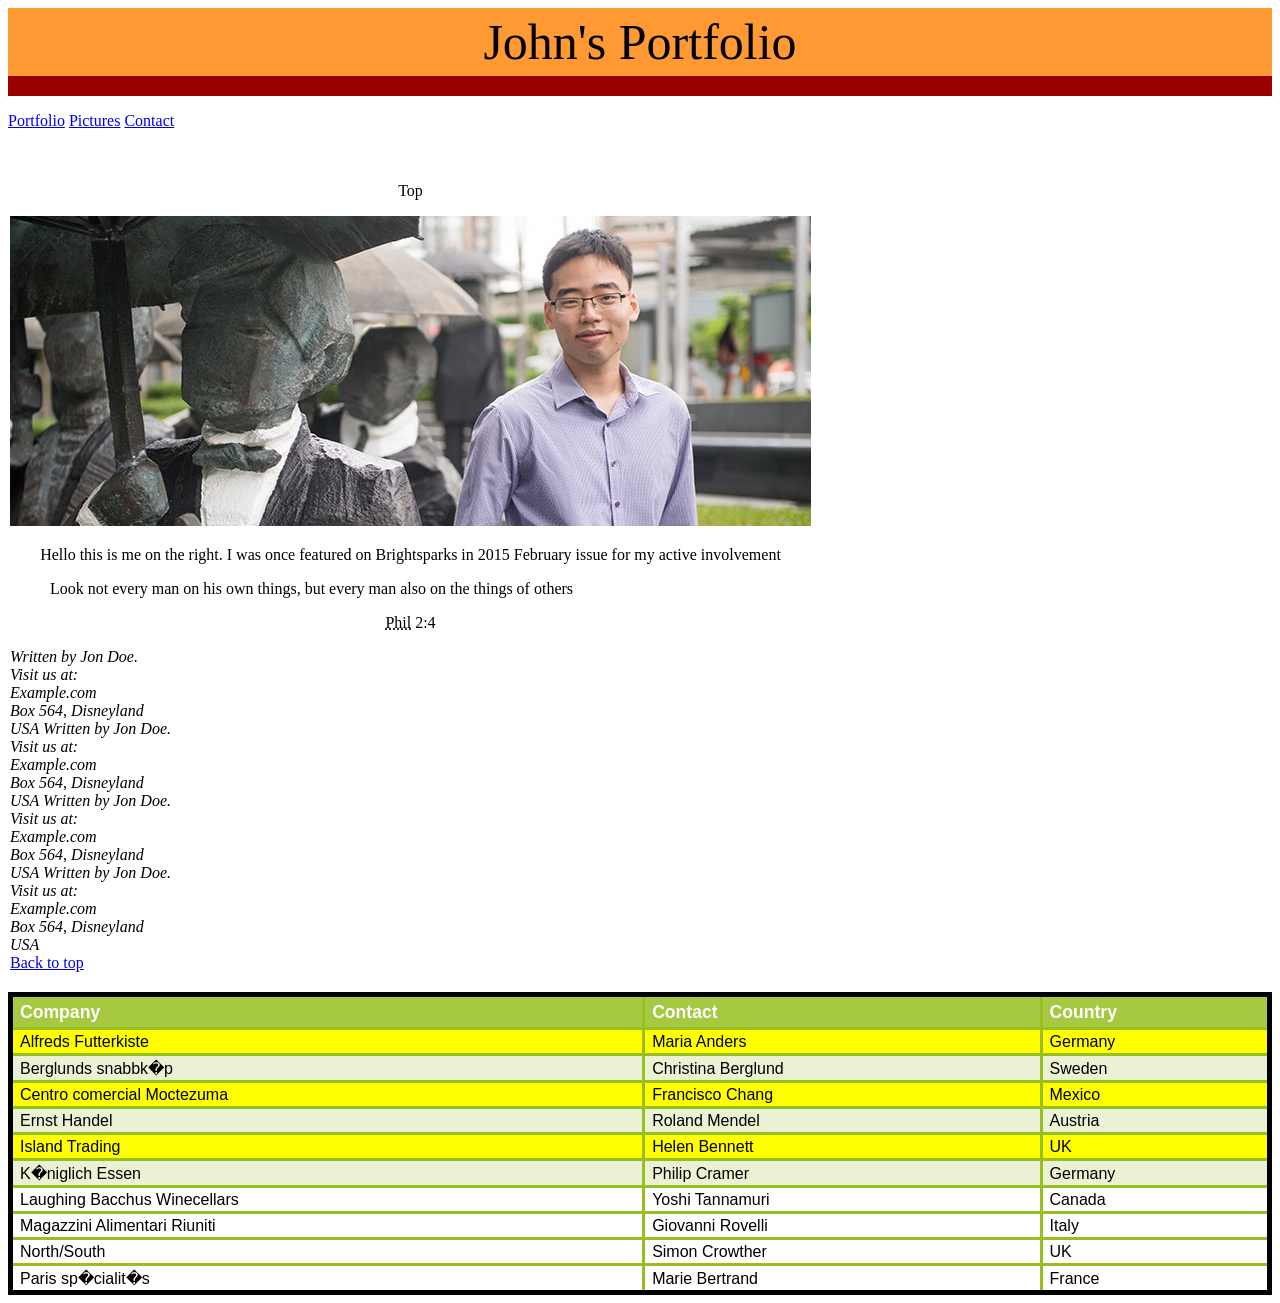
==== index.html @ 2a1384b9 "first commit" ====
<!DOCTYPE html>
<html>
<head>
	<title>John's website</title>
</head>

<link type="text/css" rel="stylesheet" href="style1.css"/>
<meta name="viewport" content="width=device-width, initial-scale=1.0">

<body>

<header>

	
	<header_1>John's Portfolio </header_1>
</header>


<centuryGothic>
<topRow>
<nav>
</nav>	
	<ul id="menu">
  		<li><a href="/html/default.asp" title="Includes what I have done in JC and university">Portfolio</a></li>
  		<li><a href="pictures.html" title=>Pictures</a></li>
  		<li><a href="/js/default.asp">Contact</a></li>
  	</ul>  




</topRow>
</centuryGothic>

<section>
	<!-- <img src = "images/johnBanner.jpg" alt="John Banner" width="1000" height="700"> -->
	<p id="backtotop">Top</p>
	<img src = "images/johnBanner.jpg" alt="John Banner" style="float:riight; width:100; height:70;">	
	<p>	
	Hello this is me on the right. I was once featured on 
	Brightsparks in 2015 February issue for my active involvement
	</p>

	<blockquote cite="http://www.worldwildlife.org/who/index.html">
	Look not every man on his own things, 
	but every man also on the things of others
	</blockquote>

	<p> <abbr title="Philippians">Phil</abbr> 2:4</p>

	<address>
	Written by Jon Doe.<br>
	Visit us at:<br>
	Example.com<br>
	Box 564, Disneyland<br>
	USA

	Written by Jon Doe.<br>
	Visit us at:<br>
	Example.com<br>
	Box 564, Disneyland<br>
	USA

	Written by Jon Doe.<br>
	Visit us at:<br>
	Example.com<br>
	Box 564, Disneyland<br>
	USA

	Written by Jon Doe.<br>
	Visit us at:<br>
	Example.com<br>
	Box 564, Disneyland<br>
	USA
	</address>
	
	<a href = "#backtotop">Back to top</a>
</section>

<table id="customers">
  <tr class="odd">
    <th>Company</th>
    <th>Contact</th>
    <th>Country</th>
  </tr>
  <tr class= "odd">
    <td>Alfreds Futterkiste</td>
    <td>Maria Anders</td>
    <td>Germany</td>
  </tr>
  <tr class="even">
    <td>Berglunds snabbk�p</td>
    <td>Christina Berglund</td>
    <td>Sweden</td>
  </tr>
  <tr class="odd">
    <td>Centro comercial Moctezuma</td>
    <td>Francisco Chang</td>
    <td>Mexico</td>
  </tr>
  <tr class="even">
    <td>Ernst Handel</td>
    <td>Roland Mendel</td>
    <td>Austria</td>
  </tr>
  <tr class="odd">
    <td>Island Trading</td>
    <td>Helen Bennett</td>
    <td>UK</td>
  </tr>
  <tr class="even">
    <td>K�niglich Essen</td>
    <td>Philip Cramer</td>
    <td>Germany</td>
  </tr>
  <tr>
    <td>Laughing Bacchus Winecellars</td>
    <td>Yoshi Tannamuri</td>
    <td>Canada</td>
  </tr>
  <tr class="alt">
    <td>Magazzini Alimentari Riuniti</td>
    <td>Giovanni Rovelli</td>
    <td>Italy</td>
  </tr>
  <tr>
    <td>North/South</td>
    <td>Simon Crowther</td>
    <td>UK</td>
  </tr>
  <tr class="alt">
    <td>Paris sp�cialit�s</td>
    <td>Marie Bertrand</td>
    <td>France</td>
  </tr>
</table>
</body>
---- style1.css ----
* {
    box-sizing: border-box;
}

header {
    background-color:#FF9933;
    color:black;
    text-align:center;
    padding:5px;
}
nav {
    line-height:30px;
    background-color:#990000;
    //height:300px;
    width:100%
    //float:left;
    padding:10px;	      
}
section {
    //width:350px;
    float:left;
    padding:20px 2px;	 	 
}
footer {
    background-color:black;
    color:white;
    clear:both;
    text-align:center;
   padding:5px;	 	 
}

<!--dividing into columns for the responsive web page -->
[class*="col-"] {
    float: left;
    padding: 15px;
    border: 1px solid red;
}
.col-1 {width: 8.33%;}
.col-2 {width: 16.66%;}
.col-3 {width: 25%;}
.col-4 {width: 33.33%;}
.col-5 {width: 41.66%;}
.col-6 {width: 50%;}
.col-7 {width: 58.33%;}
.col-8 {width: 66.66%;}
.col-9 {width: 75%;}
.col-10 {width: 83.33%;}
.col-11 {width: 91.66%;}
.col-12 {width: 100%;}



header_1{
	text-align: center;
	font-family: century gothic;
	font-size: 50px;
}

centuryGothic{
	
font-family: century gothic;
font-size: 16px;

}

topRow{
background-color: red;

}

p{
color: black;
font-family: Century Gothic;
font-size: 100%;
text-align: center;
}

p#p01{
font-family: Candara;
}

p.error{
color:red;
}

p#backtotop{
font-family: Candara;
}

box{
	border:1px solid black;
	padding:10px;
	margin:30px;
}

table{border: 5px solid black;}

#customers {
    font-family: "Arial", Helvetica, sans-serif;
    width: 100%;
    border-collapse: collapse;
}

#customers td, #customers th {
    font-size: 1em;
    border: 3px solid #98bf21;
    padding: 3px 7px 2px 7px;
}

#customers th {
    font-size: 1.1em;
    text-align: left;
    padding-top: 5px;
    padding-bottom: 4px;
    background-color: #A7C942;
    color: #ffffff;
}


#customers tr.even td {
    color: #000000;
    background-color: #EAF2D3;
}


#customers tr.odd td {
    color: #000000;
    background-color: yellow;
}

ul#menu {
    padding: 0;
}

ul#menu li {
    display: inline;
	//list-style-type:none
}
<!-- this tag means that only list items with id #menu are affected-->
ul#menu li a {
    background-color: black;
    color: white;
    padding: 10px 10px;
    text-decoration: none;
    //border-radius: 0px 0px 0px 0px;
}

ul#menu li a:hover {
    background-color: orange;
}

a#nav{
	background-color: black;
    	color: white;
    	padding: 10px 10px;
    	text-decoration: none;
    	//border-radius: 0px 0px 0px 0px;
	hover:
}
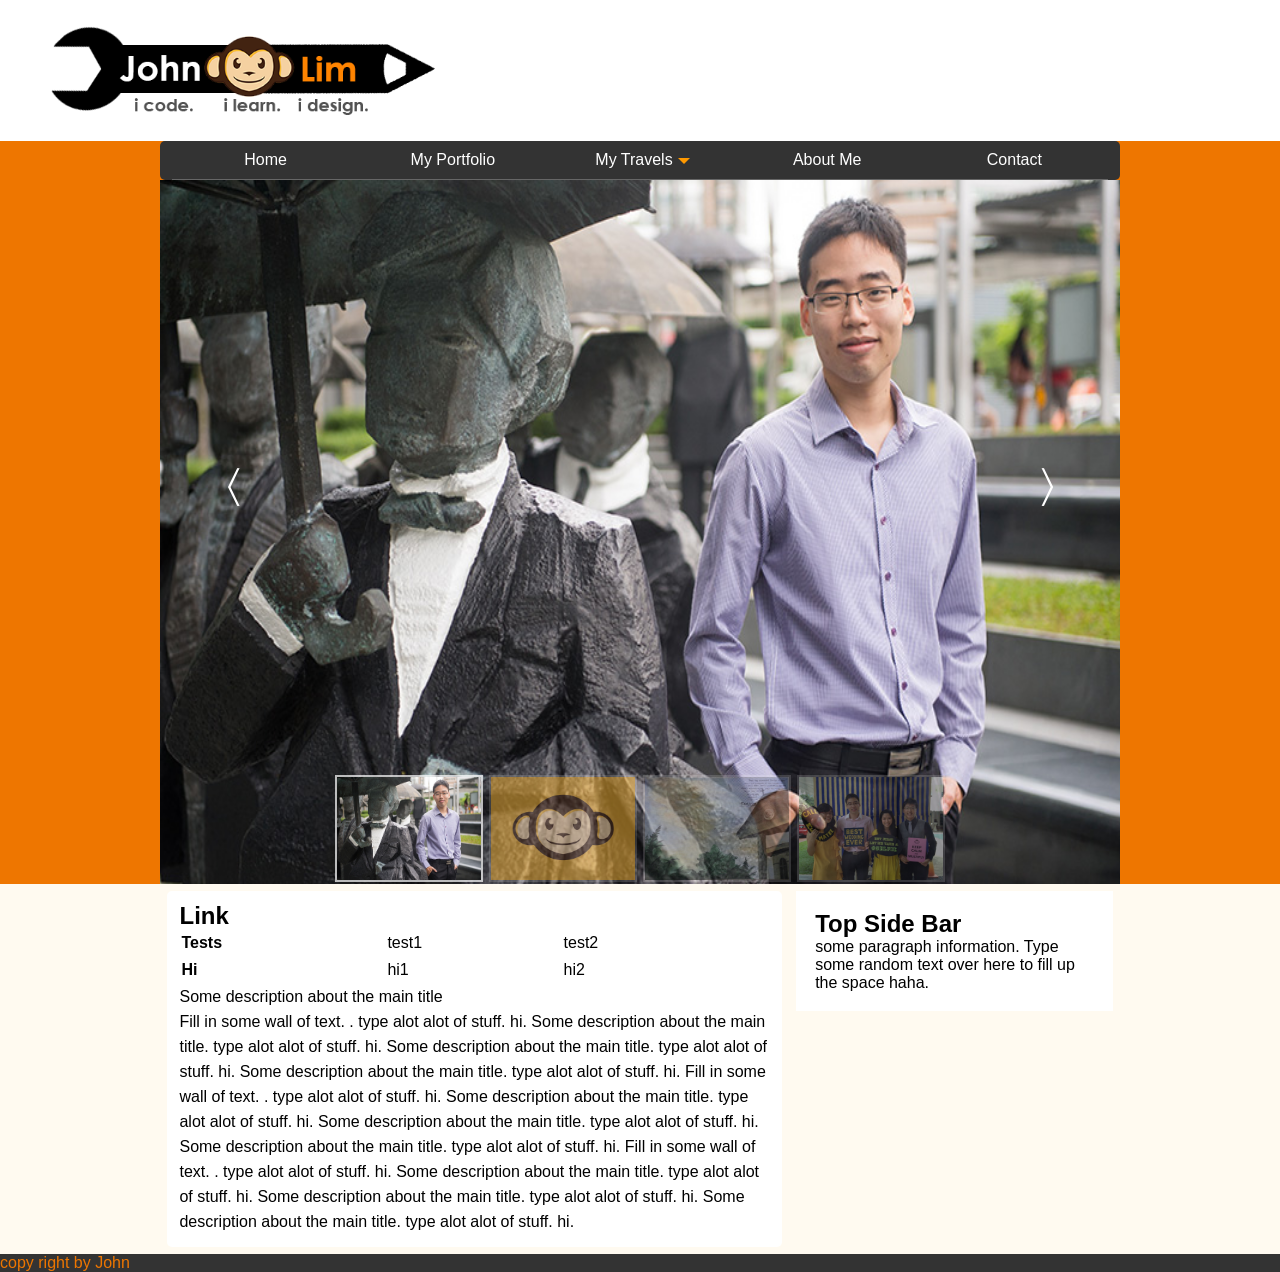
==== commit aa2f3e95: "updated website" ====
--- a/index.html
+++ b/index.html
@@ -1,137 +1,123 @@
 <!DOCTYPE html>
 <html>
+
 <head>
-	<title>John's website</title>
+	<title> Home Page </title>
+	<link rel = "stylesheet" href = "styleV4.css" type="text/css" />
+	<link rel="icon" href="webIcon.png" />
+	<meta name="viewport" content="width=device-width, initial-scale=1.0">
+<!--	<script type="text/javascript" src="https://ajax.googleapis.com/ajax/libs/jquery/1.6.1/jquery.min.js"></script>
+	<script src="jquery.blueberry.js"></script>
+-->
+
 </head>
+<body>
+	<div class ="topHeader">
+		<img id="logo" src="johnLogo.png">
+		<img id = "menu" src ="menu2.png">
 
-<link type="text/css" rel="stylesheet" href="style1.css"/>
-<meta name="viewport" content="width=device-width, initial-scale=1.0">
+	</div>
+	<div class="bodyHead"> <!--this is the big orange expanse at the top half-->
+		<div class="bodyHeadWrap"> <!-- this is the invisible div that keeps everything in the middle of the page -->
+			<header class="mainHeader"> 
+				<!-- Menu -->
+				<nav class="nav-main clearfix"> <!-- refers to the dark grey nav menu bar -->
+					<ul>
+						<li>
+						<a href="#">Home</a></li><li>
+						<a href="#">My Portfolio</a></li><li>
+						<a href="travelsV4.html"><span>My Travels</span></a>
+							<ul>
+								<li><a href="#">USA</a></li>
+								<li><a href="#">South East Asia</a></li>
+								<li><a href="#">South East Asia</a></li>
+								<li><a href="#">South East Asia</a></li>
+							</ul>
+						</li><li>
+						<a href="#">About Me</a></li><li>
+						<a href="#">Contact</a></li>
+					</ul>	
+				</nav>
+				<!--jQuuery for te nav menu -->
+	<!-- jquery library -->
+		<script type="text/javascript" src = "jquery-1.11.3.min.js"></script>
+	<!-- my own jquery -->
+		<script type="text/javascript" src = "navMenuV4.js"></script>
+	<!-- modernizr library -->
+		<script type="text/javascript" src = "modernizr.custom.20382.js"></script>		
 
-<body>
+	<!--image slider -->
+				<div class ="cycle-slideshow" data-cycle-pager-template="<a class = 'thumb' href='#'><img src='{{src}}'></a>">
+					<div class = "cycle-pager"></div>
+					<div class = "cycle-prev">&#9001;</div>
+					<div class = "cycle-next">&#9002;</div>
 
-<header>
+					<img src="sliderIMG/johnBanner.jpg">
+					<img src="sliderIMG/monkey_logo.jpg">
+					<img src="sliderIMG/painting.jpg">
+					<img src="sliderIMG/wedding.jpg">
+				</div>
+		<script type="text/javascript" src = "jquery.cycle2.min.js"></script>
+		<script type="text/javascript" src = "doubletaptogo.js"></script>
+		<script>
+			$( function()
+			{
+				$( '.nav-main li:has(ul)' ).doubleTapToGo(); 
+			});
+		</script>
 
-	
-	<header_1>John's Portfolio </header_1>
-</header>
-
-
-<centuryGothic>
-<topRow>
-<nav>
-</nav>	
-	<ul id="menu">
-  		<li><a href="/html/default.asp" title="Includes what I have done in JC and university">Portfolio</a></li>
-  		<li><a href="pictures.html" title=>Pictures</a></li>
-  		<li><a href="/js/default.asp">Contact</a></li>
-  	</ul>  
+			</header>
+		</div> <!-- class=bodyHeadWrap-->
+	</div> <!-- class=bodyHead-->
+		
 
 
 
+<!-- Divisions for main content -->
+	</body>
+	<div class="bodyWrap">
+		<div class = "mainContent">
+			<div class="content">
+				<article class="topContent">
+					<header>
+						<h2><a href="#"> Link </a></h2>
+					</header>
 
-</topRow>
-</centuryGothic>
+					<table class="details" border="0" cellpadding="5" cellspacing="2" width="95%">
+					    <tr valign="top">
+					      <th>Tests</th> <td> test1 </td> <td> test2 </td>
+					   </tr>
+					   <tr valign="top" class="Failure">
+					     <th>Hi</th> <td> hi1 </td> <td> hi2 </td>
+					  </tr>
+					</table>
 
-<section>
-	<!-- <img src = "images/johnBanner.jpg" alt="John Banner" width="1000" height="700"> -->
-	<p id="backtotop">Top</p>
-	<img src = "images/johnBanner.jpg" alt="John Banner" style="float:riight; width:100; height:70;">	
-	<p>	
-	Hello this is me on the right. I was once featured on 
-	Brightsparks in 2015 February issue for my active involvement
-	</p>
+					<footer>
+						<p class="postInfo">Some description about the main title</p>
+					</footer>
+						<content>
+							<p>Fill in some wall of text. . type alot alot of stuff. hi. Some description about the main title. type alot alot of stuff. hi. Some description about the main title. type alot alot of stuff. hi. Some description about the main title. type alot alot of stuff. hi. Fill in some wall of text. . type alot alot of stuff. hi. Some description about the main title. type alot alot of stuff. hi. Some description about the main title. type alot alot of stuff. hi. Some description about the main title. type alot alot of stuff. hi. Fill in some wall of text. . type alot alot of stuff. hi. Some description about the main title. type alot alot of stuff. hi. Some description about the main title. type alot alot of stuff. hi. Some description about the main title. type alot alot of stuff. hi.</p>
+						</content>
+				</article> <!-- class = "topcontent"-->
+			</div> <!-- class="content" -->
+		</div> <!-- class="mainContent" -->
 
-	<blockquote cite="http://www.worldwildlife.org/who/index.html">
-	Look not every man on his own things, 
-	but every man also on the things of others
-	</blockquote>
+		<aside class="SideBar">
+			<article>
+				<content>
+					<h2>Top Side Bar</h2>
+					<p> some paragraph information. Type some random text 
+						over here to fill up the space haha.
 
-	<p> <abbr title="Philippians">Phil</abbr> 2:4</p>
+					</p>
+				</content>
+			</article>
+		</aside> <!--class="topSideBar"-->
+	</div> <!-- class="bodyWrap"-->
+</body>
+	<div class="bodyFooter">		
+			<p> copy right by John </p>
+	</div><!-- class="bodyFooter"-->
 
-	<address>
-	Written by Jon Doe.<br>
-	Visit us at:<br>
-	Example.com<br>
-	Box 564, Disneyland<br>
-	USA
 
-	Written by Jon Doe.<br>
-	Visit us at:<br>
-	Example.com<br>
-	Box 564, Disneyland<br>
-	USA
-
-	Written by Jon Doe.<br>
-	Visit us at:<br>
-	Example.com<br>
-	Box 564, Disneyland<br>
-	USA
-
-	Written by Jon Doe.<br>
-	Visit us at:<br>
-	Example.com<br>
-	Box 564, Disneyland<br>
-	USA
-	</address>
-	
-	<a href = "#backtotop">Back to top</a>
-</section>
-
-<table id="customers">
-  <tr class="odd">
-    <th>Company</th>
-    <th>Contact</th>
-    <th>Country</th>
-  </tr>
-  <tr class= "odd">
-    <td>Alfreds Futterkiste</td>
-    <td>Maria Anders</td>
-    <td>Germany</td>
-  </tr>
-  <tr class="even">
-    <td>Berglunds snabbk�p</td>
-    <td>Christina Berglund</td>
-    <td>Sweden</td>
-  </tr>
-  <tr class="odd">
-    <td>Centro comercial Moctezuma</td>
-    <td>Francisco Chang</td>
-    <td>Mexico</td>
-  </tr>
-  <tr class="even">
-    <td>Ernst Handel</td>
-    <td>Roland Mendel</td>
-    <td>Austria</td>
-  </tr>
-  <tr class="odd">
-    <td>Island Trading</td>
-    <td>Helen Bennett</td>
-    <td>UK</td>
-  </tr>
-  <tr class="even">
-    <td>K�niglich Essen</td>
-    <td>Philip Cramer</td>
-    <td>Germany</td>
-  </tr>
-  <tr>
-    <td>Laughing Bacchus Winecellars</td>
-    <td>Yoshi Tannamuri</td>
-    <td>Canada</td>
-  </tr>
-  <tr class="alt">
-    <td>Magazzini Alimentari Riuniti</td>
-    <td>Giovanni Rovelli</td>
-    <td>Italy</td>
-  </tr>
-  <tr>
-    <td>North/South</td>
-    <td>Simon Crowther</td>
-    <td>UK</td>
-  </tr>
-  <tr class="alt">
-    <td>Paris sp�cialit�s</td>
-    <td>Marie Bertrand</td>
-    <td>France</td>
-  </tr>
-</table>
-</body>+</html>
--- a/styleV4.css
+++ b/styleV4.css
@@ -0,0 +1,365 @@
+*{
+	padding:0 0 0 0;
+	margin: 0 0 0 0;
+}
+html{
+	width:100%;
+}
+
+body{
+	background-color:#FFFAF0; /*light beige*/
+	color:;
+	font-size:100%;
+	font-family: "Century Gothic", sans-serif;
+	text-align: left;
+}
+
+/* all links */
+	a{	text-decoration: none;
+		color: #000000;
+	}
+	a:link, a:visited{	}
+
+	a:hover, a:active{
+		color:#FF6600;
+	}
+
+/* body divisions */
+
+	.topHeader{
+		height:7vw;
+		width:100%;
+		background-color:#ffffff;
+		padding:2% 0%;
+		
+	}
+
+	#logo{
+		float:left;
+		height:100%;
+		width:30vw;
+		display:block;
+		padding:0% 0%;
+		margin: 0% 4%;	
+	}
+
+	#menu{
+		float:right;
+		height:100%;
+		width:8vw;
+		display:none;
+		margin: 0% 3%;		
+	}
+
+	.show{
+		display:block;
+	}
+
+
+	.bodyHead{
+		background-color:#ee7600; /*orange*/
+		color:#ee7600 ;
+		width:100%;
+		float:left;
+
+	}
+
+	.bodyHeadWrap{ /*this wraps the nav bar and the big image and then centralizes it*/
+		margin: 0 auto;
+		
+		width:75%;
+		clear: both;	
+	}
+
+
+	.bodyWrap{
+		margin: 0 auto;
+		width:75%;
+		clear: both; /*to make sure there are no floating elements on the LHS and RHS */
+	}
+
+	.bodyFooter{
+		background-color:#333333;
+		color:#ee7600 ;
+		width:100%;
+		float:left;
+	}
+
+/* clearFix */
+    .clearfix:after {
+        visibility: hidden;
+        display: block;
+        font-size: 0;
+        content: " ";
+        clear: both;
+        height: 0;
+    }
+
+    .clearfix {display: block;}
+
+/* the main header is currently combined with the image. In the future, I intend to change this into a cool transitioning banner */
+/* main header items */
+
+/* main Nav menu bar */
+	.nav-main{
+		background-color: #333333; /*dark grey*/
+		height: auto;
+		border-radius: 5px;
+		width:100%;
+		z-index:999;
+
+		-moz-border-radius: 5px;
+		-webkit-border-radius: 5px;
+	}
+
+	.nav-main ul{
+		list-style: none;
+		margin: 0 auto;
+		text-align:center;
+		z-index:999;
+	}
+
+	.nav-main > ul > li{
+		/*float: left;*/
+		display: inline-block;
+		z-index:999;
+		width:19.5%; 
+		border-bottom:1px solid;
+		border-bottom-color:#666666;
+		
+	}
+
+	.nav-main li{
+		position:relative;
+	}
+
+	/*navigation menu links */
+		.nav-main a:link, .nav-main a:visited{
+			color: #FFFFFF;
+			display: inline-block;
+			padding: 10px 0px;
+			vertical-align: middle;
+			height: auto;
+			width:100%;
+			margin: 0 0 0 0;
+
+		}
+
+		.nav-main a:hover{
+			background-color: #999999;
+
+		}
+
+		.nav-main > ul > li:hover >a {
+			background-color: #666666;
+		}
+
+
+
+
+
+
+		.nav-main ul li a{
+			-moz-border-radius: 0px;
+			-webkit-border-radius: 0px;
+		}
+	.nav-main ul li span:after{
+		color:white;
+		border: 0.43em solid transparent; /* 5 */
+		border-bottom: none;
+		border-top-color: #ff9900;
+		content: ' ';
+		vertical-align: middle;
+		display: inline-block;
+		position: relative;
+		right: -0.313em; /* 5 */
+	}
+
+/*drop down menu*/
+	.nav-main ul ul{
+		position:absolute;
+		width:100%;
+		display:none;
+		z-index:999;
+
+	}
+	.nav-main ul ul li a{
+		display:block;
+		background-color:#666666;
+		border-top: 1px solid;
+		border-top-color:#999999;
+	}
+
+/*image slider*/
+	.cycle-slideshow {
+		height:35vw; /*to maintain aspect ratio */
+		width:100%;
+		display:block;
+		position:relative;
+	}
+	.cycle-slideshow > img{
+		width:100%;
+		height:100%;
+		display:block;		
+		padding:0 0 0 0;
+
+	}
+
+	.cycle-prev, .cycle-next{
+		width:50px;
+		height:50px;
+		top:40%;
+		z-index:999;
+		text-align:center;
+		display:block;
+		color:white;
+		position:absolute;
+		cursor:pointer;
+		font-size:250%;
+		font-family:century;
+
+	}
+	.cycle-prev{
+		left:5%;
+	}
+	.cycle-next{
+		right:5%;
+	}
+	/*thumbnails*/
+	.cycle-pager {
+		width:100%;
+		display:block;
+		position:absolute;
+		bottom:0%;
+		z-index:999;
+		cursor:pointer;
+		text-align:center;		
+	}
+
+	.cycle-pager a{
+		display:inline-block;
+		margin:0 3px;
+		opacity:0.5;
+		border:2px solid rgba(255,255,255,0.3);
+
+	}
+
+	.cycle-pager .thumb, .cycle-pager img {
+		width:15%;
+		height:8vw;
+		
+	}
+
+	.cycle-pager img {
+		width:100%;
+		height:100%;
+		
+	}
+
+	.cycle-pager .cycle-pager-active{
+		opacity:1;
+		border:2px solid rgba(255,255,255,0.7);
+	}
+
+	.thumb{
+		display:inline-block;
+	}
+
+	/*content*/
+		.mainContent{
+			line-height: 25px;
+			border-radius: 5px;
+			-moz-border-radius: 5px;
+			-webkit-border-radius: 5px;
+			
+		}
+
+		.content{
+			width:64%;
+			float:left;
+			margin: 0.75% 0.75% 0.75% 0.75%;
+		}
+
+		.topContent{
+			background-color: #ffffff;
+			border-radius: 5px;
+			padding: 2% 2% 2% 2%;			
+			-moz-border-radius: 5px;
+			-webkit-border-radius: 5px;
+		}
+	/*side bar */
+		.SideBar{
+			width:29%;
+			height:auto;
+			float: left;
+			background-color: #ffffff;
+			padding: 2% 2% 2% 2%;
+			margin: 0.75% 0.75% 0.75% 0.75%;
+		}
+
+	/* footer */
+		.mainFooter{
+			background-color: #000000;
+			color: #ff9900;
+			width:100%;
+			padding: 0 5% 0 5%;
+			float:left;
+
+		}
+
+		.mainFooter p{
+			width:92%;
+			margin: 2% auto;
+		}
+
+
+/* responsive web design ---------MEDIA QUERY------ */
+
+/*mobile version */
+@media only screen and (min-width: 100px) and (max-width: 599px){
+	.bodyHeadWrap{width:100%;	}
+	.bodyWrap{width:100%;}
+	.content{width: 100%;	margin: 0 0 0 0;}
+	.topSideBar {width:45%;	}
+	.cycle-slideshow {height:50vw; /*to maintain aspect ratio */}
+	
+	.nav-main {display:none;}
+	.nav-main > ul > li{display:block;	z-index:999;	width:auto;}
+	/*dropdown*/
+	.nav-main ul ul {position:relative;	}
+
+	#menu{display:block; cursor:pointer;}
+
+
+
+
+
+}
+
+/*tablet version */
+@media only screen and (min-width: 600px){
+	.bodyHeadWrap{
+		width:95%;
+	}
+
+	.bodyWrap{
+		width:95%;
+	}
+	.cycle-slideshow {
+		height:55vw; /*to maintain aspect ratio */
+	}
+
+
+}
+
+/* desktop version */
+@media only screen and (min-width: 868px){
+	.bodyHeadWrap{
+		width:75%;
+	}
+	.bodyWrap{
+		width:75%;
+	}
+	
+}
+
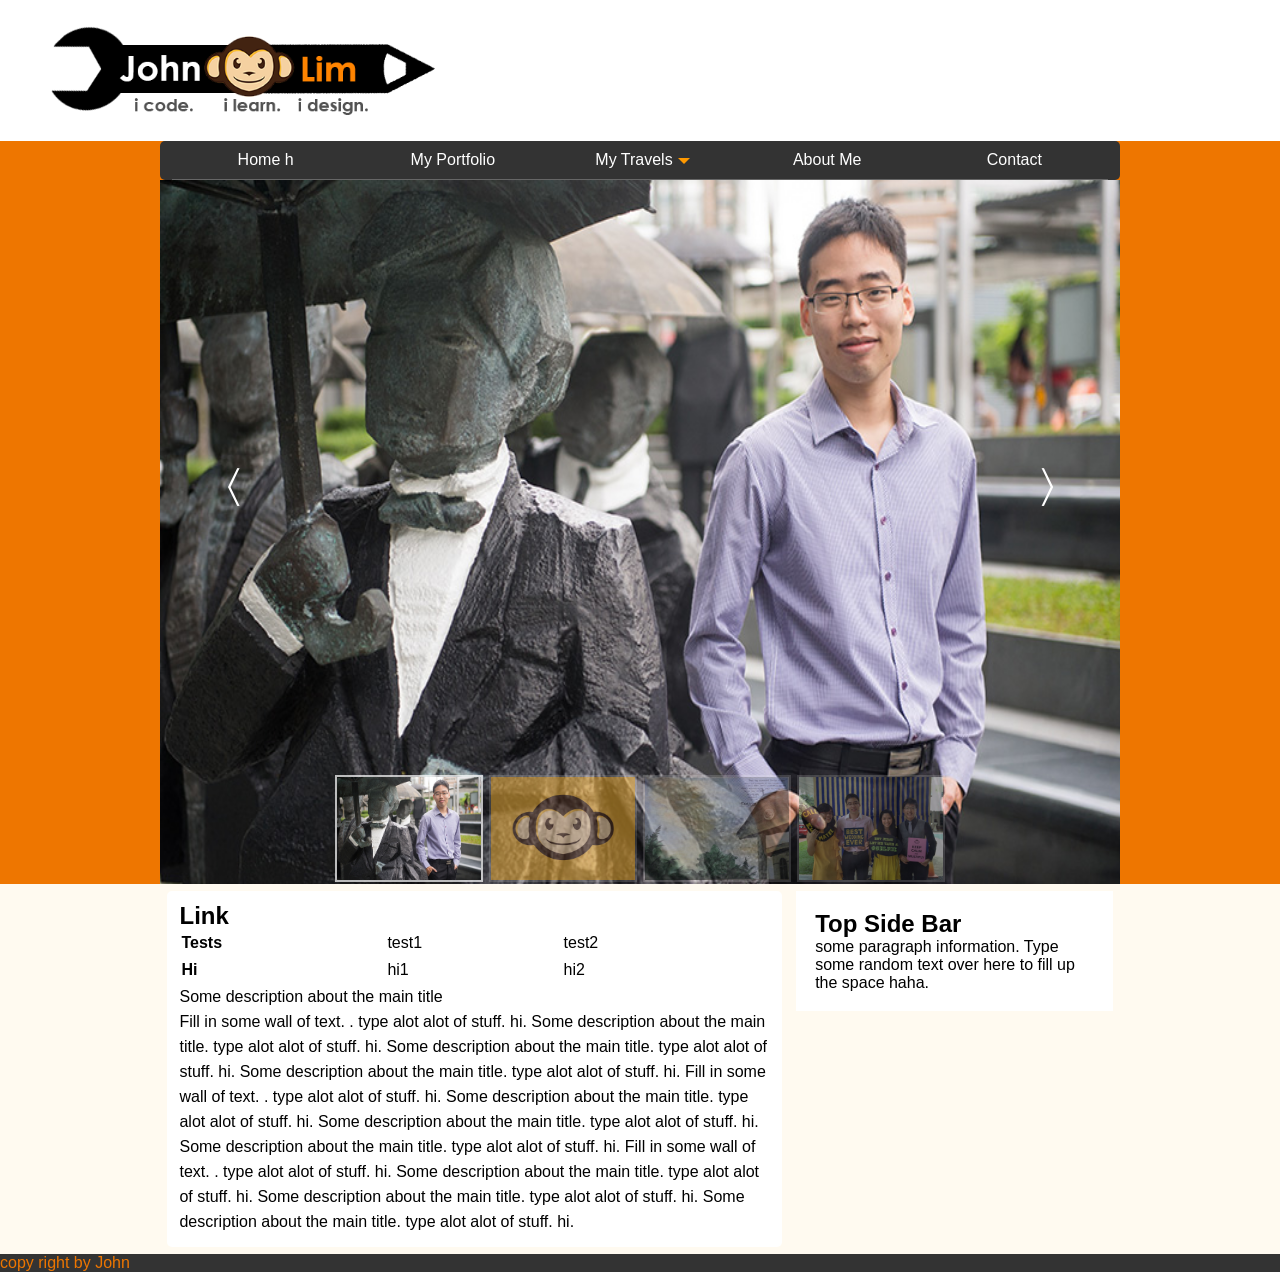
==== commit 1a2958c3: "test" ====
--- a/index.html
+++ b/index.html
@@ -24,7 +24,7 @@
 				<nav class="nav-main clearfix"> <!-- refers to the dark grey nav menu bar -->
 					<ul>
 						<li>
-						<a href="#">Home</a></li><li>
+						<a href="#">Home h</a></li><li>
 						<a href="#">My Portfolio</a></li><li>
 						<a href="travelsV4.html"><span>My Travels</span></a>
 							<ul>
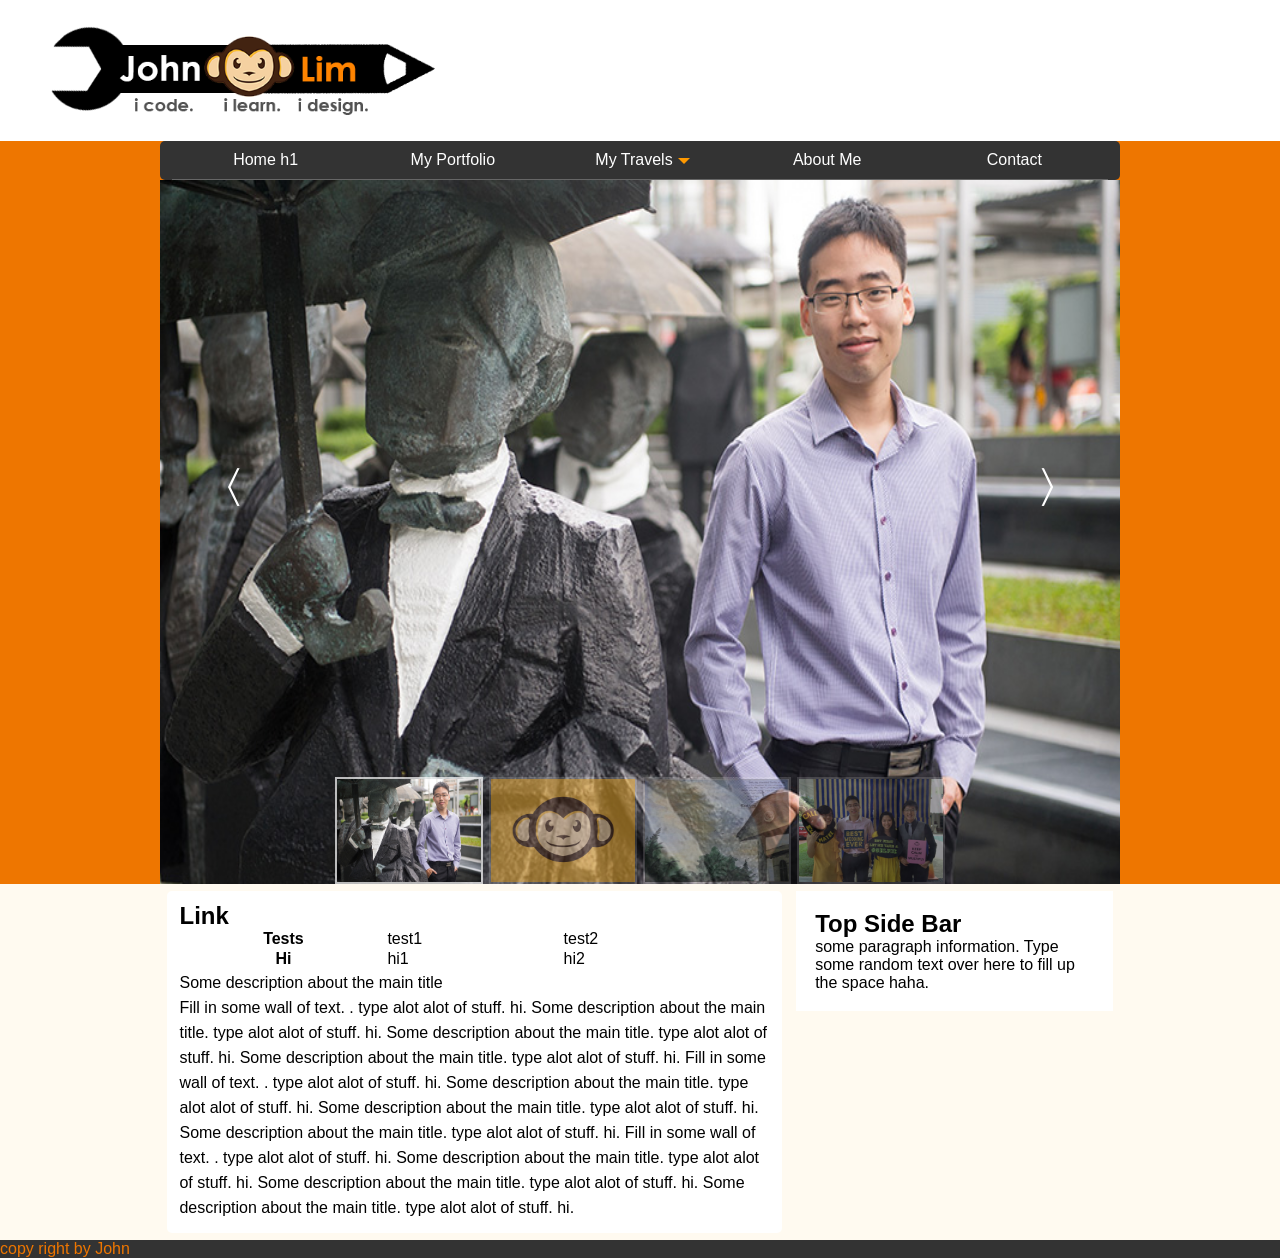
==== commit 436e73b0: "test" ====
--- a/index.html
+++ b/index.html
@@ -1,4 +1,4 @@
-<!DOCTYPE html>
+
 <html>
 
 <head>
@@ -24,7 +24,7 @@
 				<nav class="nav-main clearfix"> <!-- refers to the dark grey nav menu bar -->
 					<ul>
 						<li>
-						<a href="#">Home h</a></li><li>
+						<a href="#">Home h1</a></li><li>
 						<a href="#">My Portfolio</a></li><li>
 						<a href="travelsV4.html"><span>My Travels</span></a>
 							<ul>
